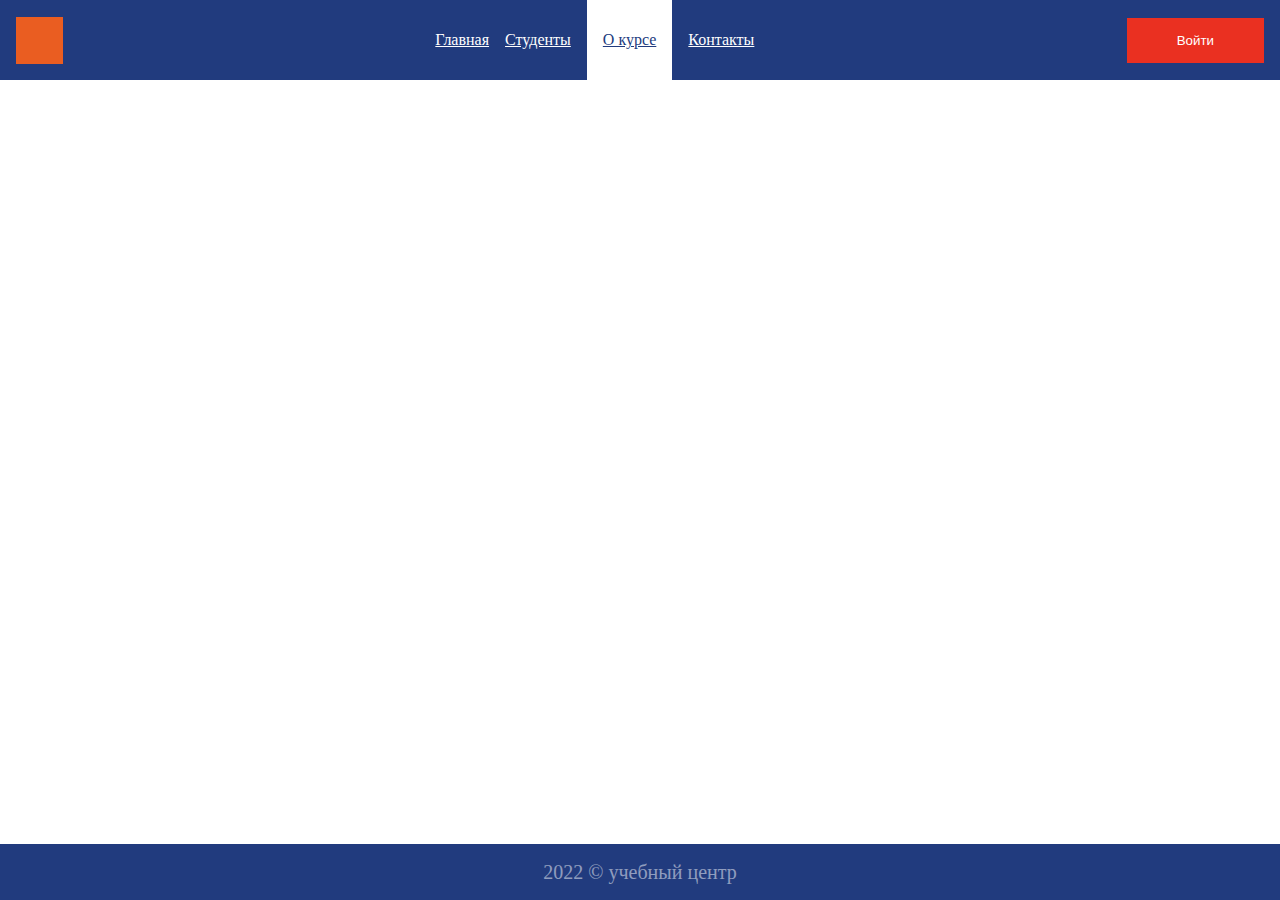
==== about_the_course.html @ f814ff09 "..." ====
<!DOCTYPE html>
<html lang="en">

<head>
  <title>About the course</title>
  <link rel="stylesheet" type="text/css" href="css/reset.css">
  <link rel="stylesheet" type="text/css" href="css/base.css">
  <link rel="stylesheet" type="text/css" href="css/header.css">
  <link rel="stylesheet" type="text/css" href="css/main.css">
  <link rel="stylesheet" type="text/css" href="css/footer.css">
 </head>

<body>
  
  <div class="container">
    <header class="header">
      <div class="header_wrapper">
        <img src="imges/logo.svg" alt="">

        <nav class="navigation">
          <ul class="navigation_list">
            <li class="navigation_list-item item">
              <a class="item_link" href="./index.html">Главная</a>
            </li>

            <li class="navigation_list-item item">
              <a class="item_link" href="./students.html">Студенты</a>
            </li>

            <li class="navigation_list-item item_active">
              <a class="item_link" href="./About_the_course.html">О курсе</a>
            </li>

            <li class="navigation_list-item item">
              <a class="item_link" href="./Contacts.html">Контакты</a>
            </li>
          </ul>
        </nav>

        <button class="button">
          Войти
        </button>
      </div>
    </header>

    <main class="main"></main>

    <footer class="footer">
      <p>2022 © учебный центр</p>
    </footer>
  </div>
</body>

</html>
---- css/base.css ----
.container {
  max-width: 1300px;
  margin: 0 auto;
}

.title {
  font-size: 30px;
  font-weight: 700;
  margin-bottom: 25px;
}
---- css/header.css ----
.header_wrapper {
   display: flex;
   justify-content: space-between;
   align-items: center;
   height: 80px;
   background-color: #213B7E;
   padding: 0 16px;
 }

.navigation_list {
   display: flex;
   gap: 8px 16px;
}

.navigation_list-item {
   display: flex;
   align-items: center;
}

.item_link {
   color: #FFFFFF;
}

.item_active {
   color: #21387E;
   background-color: #FFFFFF;
   text-decoration: none;
}

.item_active {
   padding: 0 16px;
   height: 80px;
}

.item_active .item_link {
   color: #213B7E;
}

.button {
   padding: 15px 50px;
   background-color: #EA3021;
   border: none;
   color: #FFFFFF;
}

@media screen and (max-width: 540px) {
   .item_link {
     font-size: 12px;
   }
 
   .button {
     padding: 10px 30px;
   }
}

.login-popup {
   display: none;
   position: absolute;
   z-index: 2;
   bottom: 0;
   left: 50%;
   transform: translate(-50%, -80%);
   box-sizing: border-box;
   width: 100%;
   max-width: 500px;
   min-height: 418px;
   padding: 26px 28px 50px;
   background: #FFFFFF;
   border: 1px solid #213B7E;
   background-color: #FFFFFF;
}

.login-heading {
   font-family: Roboto;
   font-size: 24px;
   font-weight: 400;
   line-height: 28px;
   color: #808080;
   text-align: center;
}

.login-form {
   display: flex;
   align-items: center;
   flex-direction: column;
}

.login-form > input {
   width: 100%;
   max-width: 500px;
   min-height: 55px;
   margin-bottom: 56px;
   border: 1px solid #808080;
}

.login-input {
   width: 444px;
   background-color: #FFFFFF;
   border: 1px solid #808080;
   font-size: 24px;
   line-height: 28px;
   color: #808080;
   padding: 10px;
}

.login-password {
   width: 444px;
   min-height: 50px;
   background-color: #FFFFFF;
   border: 1px solid #808080;
   font-size: 24px;
   line-height: 28px;
   color: #808080;
   padding: 10px;
}

.popup-button {
   display: flex;
   justify-content: center;
   align-items: center;
   width: 152px;
   min-height: 50px;
   text-decoration: none;
   color: #FFFFFF;
   background-color: #EA6113;
   border: none;
}

.show-popup {
   display: block;
}
/*
.active-link {
   color: #21387E;
   background-color: #FFFFFF;
   text-decoration: none;
}
/
---- css/main.css ----
.main {
  height: calc(100vh - 136px);
}

.main-inner {
  padding: 33px 0 0 194px;
}

.item-title {
  margin-bottom: 25px;
  font-weight: 400;
  font-size: 25px;
}

.item-description {
  font-weight: 400;
  font-size: 16px;
  line-height: 21px;
  }

em {
  color: rgba(207, 85, 16, 1);
}

.main-img {
  margin-bottom: 15px;
}

.main-item {
  position: relative;
  margin-bottom: 15px;
  width: 635px;
}

.learn {
  position: absolute;
  right: -256px;
  top: 50px;
  font-weight: 400;
  font-size: 36px;
  line-height: 45px;
  color: #646464;
}

@media screen and (max-width: 1140px) {
  .main-inner {
    padding: 20px 0 0 0;
    width: 90%;
    margin: 0 auto;
  }

  .learn {
    display: none;
  }
}

@media screen and (max-width: 700px) {
  .main-item {
    width: 100%;
  }

  .main-img {
    width: 100%;
  }
}

.text {
  position: absolute;
  width: 494px;
  height: 36px;
  left: 119px;
  top: 117px;
  font-family: 'Roboto';
  font-style: normal;
  font-weight: 700;
  font-size: 31px;
  line-height: 36px;
  display: flex;
  align-items: center;
  color: #000000;

}

.rectangle {
  width:200px;
  height:270px;
  background: #86C6F4;;
}
---- css/footer.css ----
.footer {
  background-color: #213B7E;
  color: rgba(255, 255, 255, 0.5);
  font-weight: 400;
  font-size: 20px;
  text-align: center;
  padding: 18px 0;

  justify-content: center;
  }
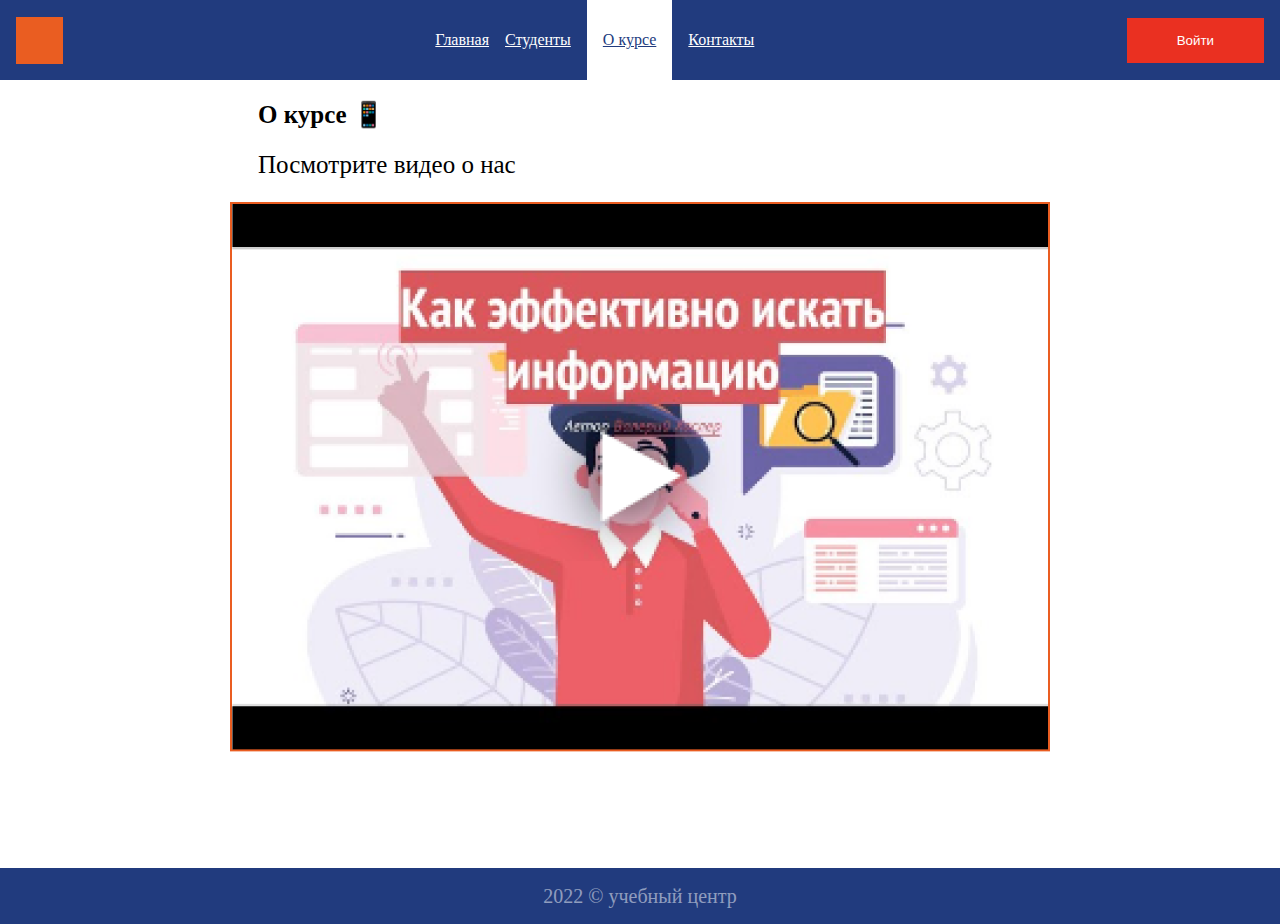
==== commit 19cdbd1d: "Add files via upload" ====
--- a/about_the_course.html
+++ b/about_the_course.html
@@ -1,54 +1,75 @@
-<!DOCTYPE html>
-<html lang="en">
-
-<head>
-  <title>About the course</title>
-  <link rel="stylesheet" type="text/css" href="css/reset.css">
-  <link rel="stylesheet" type="text/css" href="css/base.css">
-  <link rel="stylesheet" type="text/css" href="css/header.css">
-  <link rel="stylesheet" type="text/css" href="css/main.css">
-  <link rel="stylesheet" type="text/css" href="css/footer.css">
- </head>
-
-<body>
-  
-  <div class="container">
-    <header class="header">
-      <div class="header_wrapper">
-        <img src="imges/logo.svg" alt="">
-
-        <nav class="navigation">
-          <ul class="navigation_list">
-            <li class="navigation_list-item item">
-              <a class="item_link" href="./index.html">Главная</a>
-            </li>
-
-            <li class="navigation_list-item item">
-              <a class="item_link" href="./students.html">Студенты</a>
-            </li>
-
-            <li class="navigation_list-item item_active">
-              <a class="item_link" href="./About_the_course.html">О курсе</a>
-            </li>
-
-            <li class="navigation_list-item item">
-              <a class="item_link" href="./Contacts.html">Контакты</a>
-            </li>
-          </ul>
-        </nav>
-
-        <button class="button">
-          Войти
-        </button>
-      </div>
-    </header>
-
-    <main class="main"></main>
-
-    <footer class="footer">
-      <p>2022 © учебный центр</p>
-    </footer>
-  </div>
-</body>
-
+<!DOCTYPE html>
+<html lang="en">
+
+<head>
+  <title>About the course</title>
+  <link rel="stylesheet" type="text/css" href="css/reset.css">
+  <link rel="stylesheet" type="text/css" href="css/base.css">
+  <link rel="stylesheet" type="text/css" href="css/header.css">
+  <link rel="stylesheet" type="text/css" href="css/main.css">
+  <link rel="stylesheet" type="text/css" href="css/footer.css">
+  <link rel="stylesheet" type="text/css" href="css/about_the_course.css">
+
+  <script async src="./js/popup.js"></script>
+ </head>
+
+<body>
+  
+  <div class="container">
+    <header class="header">
+      <div class="header_wrapper">
+        <img src="imges/logo.svg" alt="">
+
+        <nav class="navigation">
+          <ul class="navigation_list">
+            <li class="navigation_list-item item">
+              <a class="item_link" href="./index.html">Главная</a>
+            </li>
+
+            <li class="navigation_list-item item">
+              <a class="item_link" href="./students.html">Студенты</a>
+            </li>
+
+            <li class="navigation_list-item item_active">
+              <a class="item_link" href="./About_the_course.html">О курсе</a>
+            </li>
+
+            <li class="navigation_list-item item">
+              <a class="item_link" href="./Contacts.html">Контакты</a>
+            </li>
+          </ul>
+        </nav>
+
+        <button class="button">
+          Войти
+        </button>
+
+        <div class="login-popup">
+          <h2 class="login-heading">Войти на сайт</h2>
+            <form class="login-form">
+             
+            <input class="login-input" name="login" type="text" placeholder="Логин" required>
+            
+            <input class="login-password" name="password" type="text" placeholder="Пароль" required>
+            
+            <button class="popup-button" type="submit">Войти</button>
+          </form>
+       </div>
+      </div>
+    </header>
+
+    <main class="main">
+      <h3 class="text mainer"><strong>О курсе 📱</strong></h3>
+
+      <h4 class="text">Посмотрите видео о нас</h4>
+      
+      <img src="imges/video 2.png" alt="" class="img-video">
+    </main>
+
+    <footer class="footer">
+      <p>2022 © учебный центр</p>
+    </footer>
+  </div>
+</body>
+
 </html>--- a/css/base.css
+++ b/css/base.css
@@ -1,10 +1,10 @@
-.container {
-  max-width: 1300px;
-  margin: 0 auto;
-}
-
-.title {
-  font-size: 30px;
-  font-weight: 700;
-  margin-bottom: 25px;
-}
+.container {
+  max-width: 1300px;
+  margin: 0 auto;
+}
+
+.title {
+  font-size: 30px;
+  font-weight: 700;
+  margin-bottom: 25px;
+}
--- a/css/header.css
+++ b/css/header.css
@@ -1,138 +1,131 @@
- .header_wrapper {
-   display: flex;
-   justify-content: space-between;
-   align-items: center;
-   height: 80px;
-   background-color: #213B7E;
-   padding: 0 16px;
- }
-
-.navigation_list {
-   display: flex;
-   gap: 8px 16px;
-}
-
-.navigation_list-item {
-   display: flex;
-   align-items: center;
-}
-
-.item_link {
-   color: #FFFFFF;
-}
-
-.item_active {
-   color: #21387E;
-   background-color: #FFFFFF;
-   text-decoration: none;
-}
-
-.item_active {
-   padding: 0 16px;
-   height: 80px;
-}
-
-.item_active .item_link {
-   color: #213B7E;
-}
-
-.button {
-   padding: 15px 50px;
-   background-color: #EA3021;
-   border: none;
-   color: #FFFFFF;
-}
-
-@media screen and (max-width: 540px) {
-   .item_link {
-     font-size: 12px;
-   }
- 
-   .button {
-     padding: 10px 30px;
-   }
-}
-
-.login-popup {
-   display: none;
-   position: absolute;
-   z-index: 2;
-   bottom: 0;
-   left: 50%;
-   transform: translate(-50%, -80%);
-   box-sizing: border-box;
-   width: 100%;
-   max-width: 500px;
-   min-height: 418px;
-   padding: 26px 28px 50px;
-   background: #FFFFFF;
-   border: 1px solid #213B7E;
-   background-color: #FFFFFF;
-}
-
-.login-heading {
-   font-family: Roboto;
-   font-size: 24px;
-   font-weight: 400;
-   line-height: 28px;
-   color: #808080;
-   text-align: center;
-}
-
-.login-form {
-   display: flex;
-   align-items: center;
-   flex-direction: column;
-}
-
-.login-form > input {
-   width: 100%;
-   max-width: 500px;
-   min-height: 55px;
-   margin-bottom: 56px;
-   border: 1px solid #808080;
-}
-
-.login-input {
-   width: 444px;
-   background-color: #FFFFFF;
-   border: 1px solid #808080;
-   font-size: 24px;
-   line-height: 28px;
-   color: #808080;
-   padding: 10px;
-}
-
-.login-password {
-   width: 444px;
-   min-height: 50px;
-   background-color: #FFFFFF;
-   border: 1px solid #808080;
-   font-size: 24px;
-   line-height: 28px;
-   color: #808080;
-   padding: 10px;
-}
-
-.popup-button {
-   display: flex;
-   justify-content: center;
-   align-items: center;
-   width: 152px;
-   min-height: 50px;
-   text-decoration: none;
-   color: #FFFFFF;
-   background-color: #EA6113;
-   border: none;
-}
-
-.show-popup {
-   display: block;
-}
-/*
-.active-link {
-   color: #21387E;
-   background-color: #FFFFFF;
-   text-decoration: none;
-}
-/+ .header_wrapper {
+   display: flex;
+   justify-content: space-between;
+   align-items: center;
+   height: 80px;
+   background-color: #213B7E;
+   padding: 0 16px;
+ }
+
+.navigation_list {
+   display: flex;
+   gap: 8px 16px;
+}
+
+.navigation_list-item {
+   display: flex;
+   align-items: center;
+}
+
+.item_link {
+   color: #FFFFFF;
+}
+
+.item_active {
+   color: #21387E;
+   background-color: #FFFFFF;
+   text-decoration: none;
+}
+
+.item_active {
+   padding: 0 16px;
+   height: 80px;
+}
+
+.item_active .item_link {
+   color: #213B7E;
+}
+
+.button {
+   padding: 15px 50px;
+   background-color: #EA3021;
+   border: none;
+   color: #FFFFFF;
+}
+
+@media screen and (max-width: 540px) {
+   .item_link {
+     font-size: 12px;
+   }
+ 
+   .button {
+     padding: 10px 30px;
+   }
+}
+
+.login-popup {
+   display: none;
+   position: absolute;
+   z-index: 2;
+   bottom: 0;
+   left: 50%;
+   transform: translate(-50%, -80%);
+   box-sizing: border-box;
+   width: 100%;
+   max-width: 500px;
+   min-height: 418px;
+   padding: 26px 28px 50px;
+   background: #FFFFFF;
+   border: 1px solid #213B7E;
+   background-color: #FFFFFF;
+}
+
+.login-heading {
+   font-family: Roboto;
+   font-size: 24px;
+   font-weight: 400;
+   line-height: 28px;
+   color: #808080;
+   text-align: center;
+}
+
+.login-form {
+   display: flex;
+   align-items: center;
+   flex-direction: column;
+}
+
+.login-form > input {
+   width: 100%;
+   max-width: 500px;
+   min-height: 55px;
+   margin-bottom: 56px;
+   border: 1px solid #808080;
+}
+
+.login-input {
+   width: 444px;
+   background-color: #FFFFFF;
+   border: 1px solid #808080;
+   font-size: 24px;
+   line-height: 28px;
+   color: #808080;
+   padding: 10px;
+}
+
+.login-password {
+   width: 444px;
+   min-height: 50px;
+   background-color: #FFFFFF;
+   border: 1px solid #808080;
+   font-size: 24px;
+   line-height: 28px;
+   color: #808080;
+   padding: 10px;
+}
+
+.popup-button {
+   display: flex;
+   justify-content: center;
+   align-items: center;
+   width: 152px;
+   min-height: 50px;
+   text-decoration: none;
+   color: #FFFFFF;
+   background-color: #EA6113;
+   border: none;
+}
+
+.show-popup {
+   display: block;
+}
--- a/css/main.css
+++ b/css/main.css
@@ -1,90 +1,70 @@
-.main {
-  height: calc(100vh - 136px);
-}
-
-.main-inner {
-  padding: 33px 0 0 194px;
-}
-
-.item-title {
-  margin-bottom: 25px;
-  font-weight: 400;
-  font-size: 25px;
-}
-
-.item-description {
-  font-weight: 400;
-  font-size: 16px;
-  line-height: 21px;
-  }
-
-em {
-  color: rgba(207, 85, 16, 1);
-}
-
-.main-img {
-  margin-bottom: 15px;
-}
-
-.main-item {
-  position: relative;
-  margin-bottom: 15px;
-  width: 635px;
-}
-
-.learn {
-  position: absolute;
-  right: -256px;
-  top: 50px;
-  font-weight: 400;
-  font-size: 36px;
-  line-height: 45px;
-  color: #646464;
-}
-
-@media screen and (max-width: 1140px) {
-  .main-inner {
-    padding: 20px 0 0 0;
-    width: 90%;
-    margin: 0 auto;
-  }
-
-  .learn {
-    display: none;
-  }
-}
-
-@media screen and (max-width: 700px) {
-  .main-item {
-    width: 100%;
-  }
-
-  .main-img {
-    width: 100%;
-  }
-}
-
-.text {
-  position: absolute;
-  width: 494px;
-  height: 36px;
-  left: 119px;
-  top: 117px;
-  font-family: 'Roboto';
-  font-style: normal;
-  font-weight: 700;
-  font-size: 31px;
-  line-height: 36px;
-  display: flex;
-  align-items: center;
-  color: #000000;
-
-}
-
-.rectangle {
-  width:200px;
-  height:270px;
-  background: #86C6F4;;
-}
-
-
+.main {
+  height: calc(100vh - 136px);
+}
+
+.main-inner {
+  padding: 33px 0 0 194px;
+}
+
+.item-title {
+  margin-bottom: 25px;
+  font-weight: 400;
+  font-size: 25px;
+}
+
+.item-description {
+  font-weight: 400;
+  font-size: 16px;
+  line-height: 21px;
+  }
+
+em {
+  color: rgba(207, 85, 16, 1);
+}
+
+.main-img {
+  margin-bottom: 15px;
+}
+
+.main-item {
+  position: relative;
+  margin-bottom: 15px;
+  width: 635px;
+}
+
+.learn {
+  position: absolute;
+  right: -256px;
+  top: 50px;
+  font-weight: 400;
+  font-size: 36px;
+  line-height: 45px;
+  color: #646464;
+}
+
+@media screen and (max-width: 1140px) {
+  .main-inner {
+    padding: 20px 0 0 0;
+    width: 90%;
+    margin: 0 auto;
+  }
+
+  .learn {
+    display: none;
+  }
+}
+
+@media screen and (max-width: 700px) {
+  .main-item {
+    width: 100%;
+  }
+
+  .main-img {
+    width: 100%;
+  }
+}
+
+
+
+
+
--- a/css/footer.css
+++ b/css/footer.css
@@ -1,10 +1,9 @@
-.footer {
-  background-color: #213B7E;
-  color: rgba(255, 255, 255, 0.5);
-  font-weight: 400;
-  font-size: 20px;
-  text-align: center;
-  padding: 18px 0;
-
-  justify-content: center;
+.footer {
+  background-color: #213B7E;
+  color: rgba(255, 255, 255, 0.5);
+  font-weight: 400;
+  font-size: 20px;
+  text-align: center;
+  padding: 18px 0;
+  justify-content: center;
   }--- a/css/about_the_course.css
+++ b/css/about_the_course.css
@@ -0,0 +1,39 @@
+.main {
+  padding-bottom: 10px;
+  padding-left: 10px;
+  padding-right:10px;
+  padding-top:10px;
+  margin:12px
+} 
+
+.text {
+  margin-bottom: 25px;
+  font-weight: 400;
+  font-size: 25px;
+  padding-left: 236px;
+}
+
+.img-video {
+ display: block;
+ margin-left: auto;
+ margin-right: auto;
+}
+
+@media screen and (max-width: 1140px) {
+  .main-course {
+    padding: 20px 0 0 0;
+    width: 90%;
+    margin: 0 auto;
+   }
+}
+
+@media screen and (max-width: 700px) {
+  .main-item {
+     width: 100%;
+  }
+  
+  .img-video {
+    width: 100%;
+  }
+}
+  